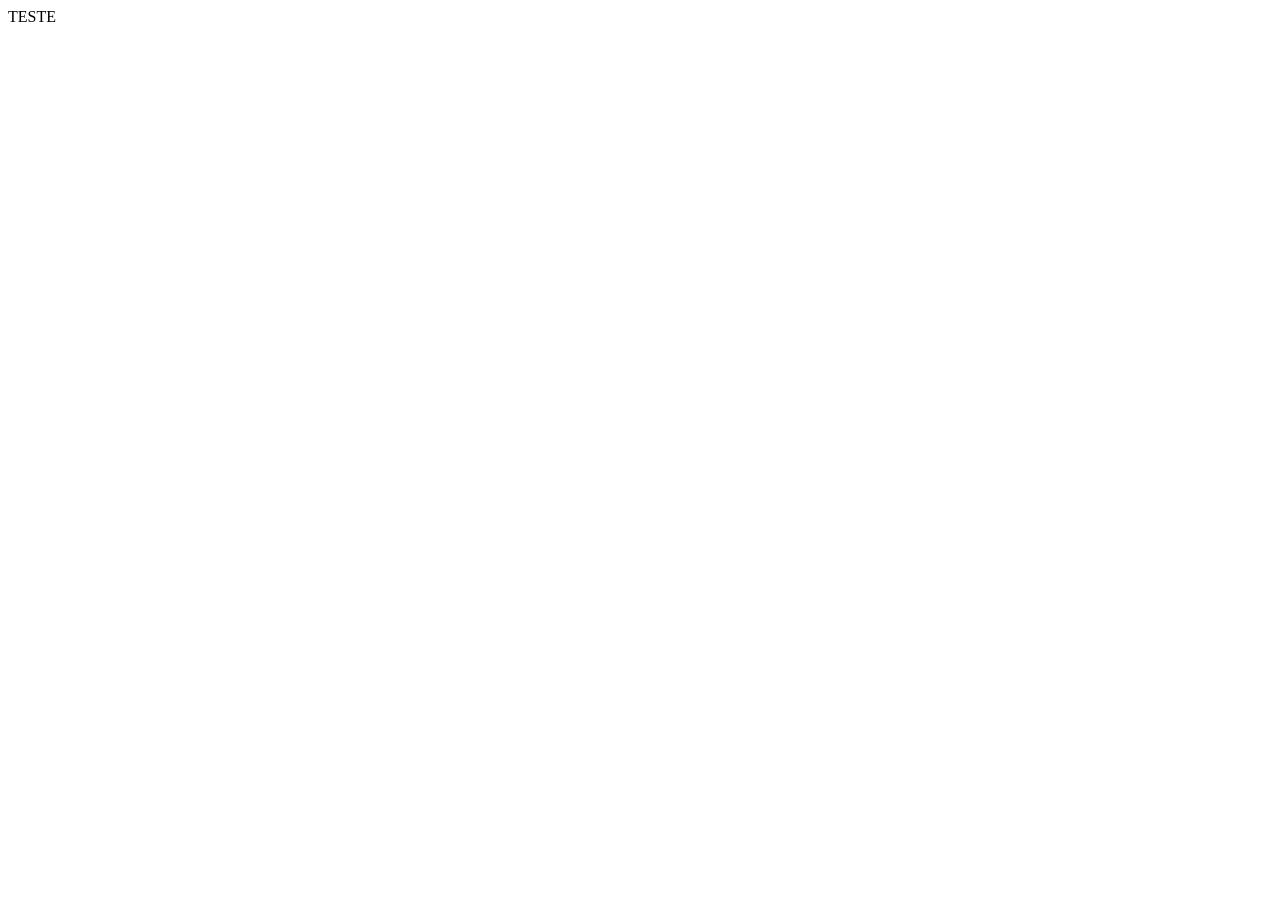
==== primeirobi/atv1/index.html @ 83ddb8a0 "criando repositorio" ====
<!DOCTYPE html>
<html lang="pt-br">
<head>
    <meta charset="UTF-8">
    <meta name="viewport" content="width=device-width, initial-scale=1.0">
    <title>Atv 1</title>
</head>
<body>
    TESTE
</body>
</html>
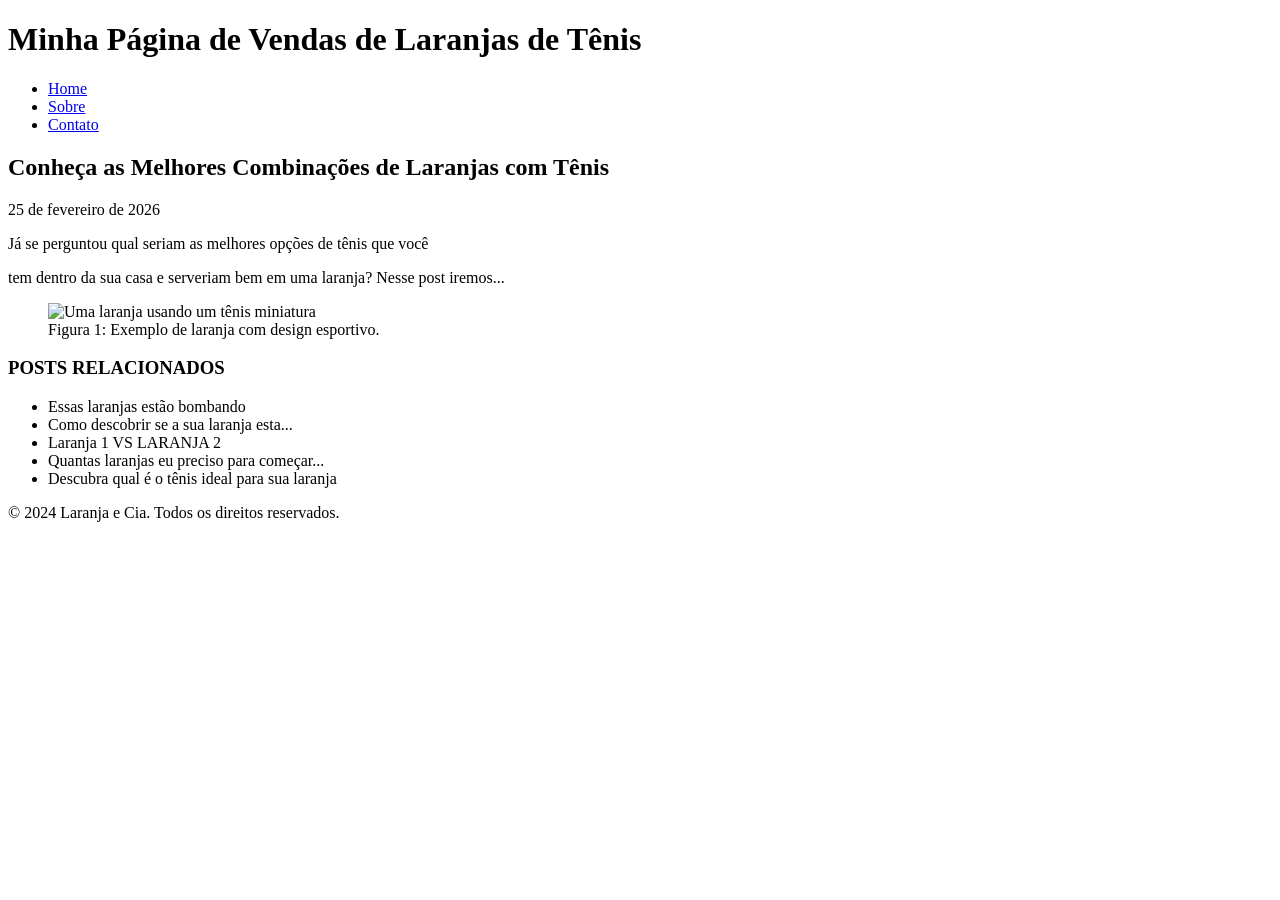
==== commit 66661bdd: "Adicionando Atividade" ====
--- a/primeirobi/atv1/index.html
+++ b/primeirobi/atv1/index.html
@@ -6,6 +6,39 @@
     <title>Atv 1</title>
 </head>
 <body>
-    TESTE
+<header>
+    <h1>Minha Página de Vendas de Laranjas de Tênis</h1>
+    <nav>
+        <ul>
+            <li><a href="#">Home</a></li>
+            <li><a href="#">Sobre</a></li>
+            <li><a href="#">Contato</a></li>
+        </ul>
+    </nav>
+</header>
+<main>
+    <article>
+        <h2>Conheça as Melhores Combinações de Laranjas com Tênis</h2>
+        <time datetime="2025-02-26"> 25 de fevereiro de 2026</time>
+        <p>Já se perguntou qual seriam as melhores opções de tênis que você</p>
+        <p>tem dentro da sua casa e serveriam bem em uma laranja? Nesse post iremos...</p>
+        <figure>
+            <img src="https://imagem.com" alt="Uma laranja usando um tênis miniatura">
+            <figcaption>Figura 1: Exemplo de laranja com design esportivo.</figcaption>
+        </figure>
+    </article>
+</main>
+<aside>
+    <h3>POSTS RELACIONADOS</h3>
+    <ul>
+        <li><a href="#"></a>Essas laranjas estão bombando</a></li>
+        <li><a href="#"></a>Como descobrir se a sua laranja esta...</a></li>
+        <li><a href="#"></a>Laranja 1 VS LARANJA 2</a></li>
+        <li><a href="#"></a>Quantas laranjas eu preciso para começar...</a></li>
+        <li><a href="#"></a>Descubra qual é o tênis ideal para sua laranja</a></li>
+    </ul>
+</aside>
+<footer>
+    <p>&copy; 2024 Laranja e Cia. Todos os direitos reservados.</p></footer>
 </body>
 </html>
